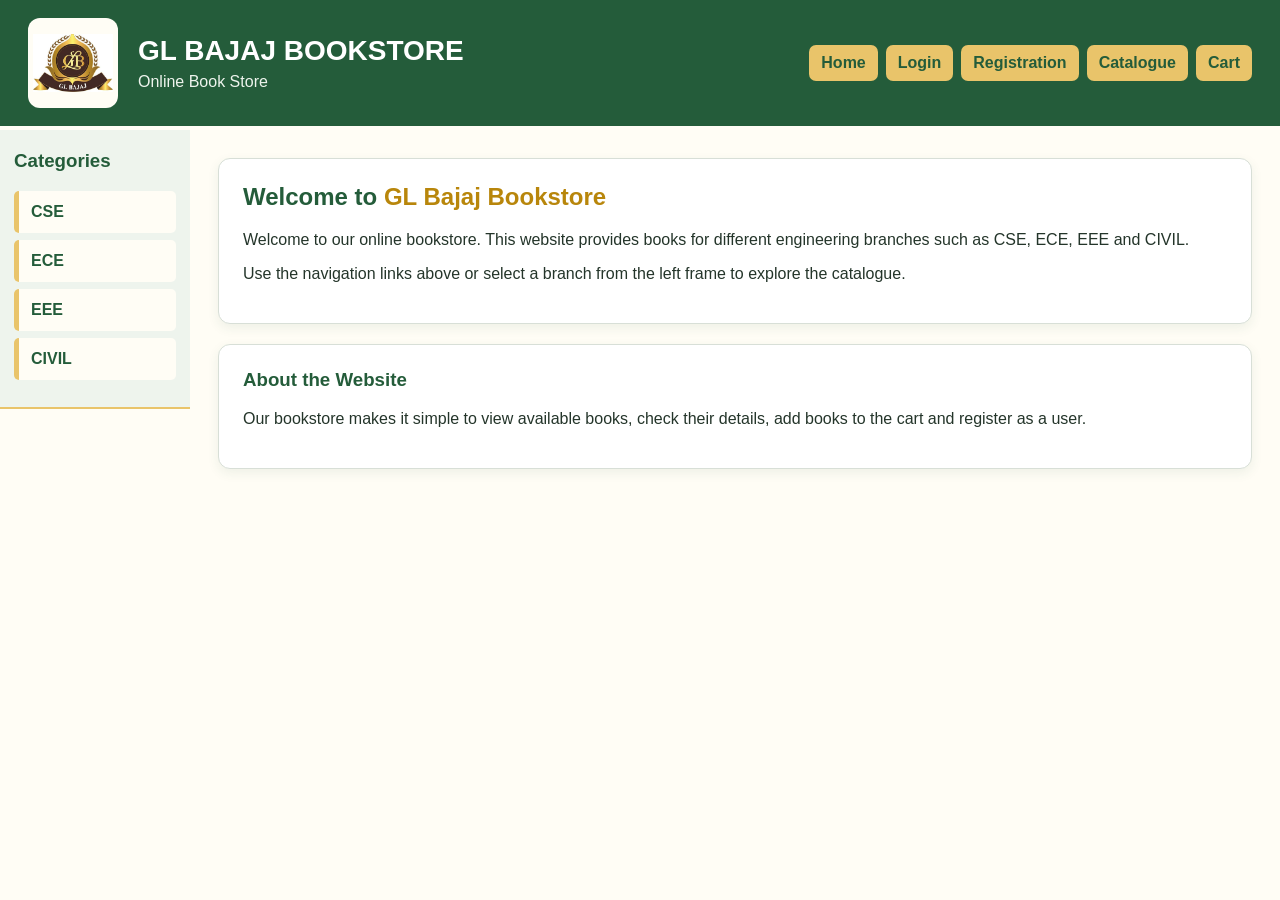
==== index.html @ ddbac5f7 "first commit" ====
<!doctype html>
<html lang="en">
  <head>
    <meta charset="UTF-8" />
    <meta name="viewport" content="width=device-width, initial-scale=1.0" />
    <title>Online Bookstore</title>
    <link rel="stylesheet" href="styles.css" />
  </head>
  <body>
    <iframe
      src="top.html"
      name="topFrame"
      title="Top Frame"
      style="width: 100%; height: 126px; border: 0"
    >
    </iframe>
    <div style="display: grid; grid-template-columns: 190px 1fr">
      <iframe
        src="left.html"
        name="leftFrame"
        title="Left Frame"
        style="width: 100%; height: 100%; min-height: 650px; border: 0"
      ></iframe>
      <iframe
        src="home-content.html"
        name="rightFrame"
        title="Right Frame"
        style="width: 100%; height: 100%; min-height: 650px; border: 0"
      ></iframe>
    </div>
  </body>
</html>
---- styles.css ----
* {
  box-sizing: border-box;
}

body {
  margin: 0;
  font-family: Arial, Helvetica, sans-serif;
  background: #fffdf5;
  color: #24352a;
}

a {
  color: #245c3a;
  text-decoration: none;
}

a:hover {
  color: #b8860b;
}

.page {
  width: 100%;
  min-height: 100vh;
}

.header {
  background: #245c3a;
  color: white;
  padding: 18px 28px;
  display: flex;
  align-items: center;
  gap: 20px;
}

.college-logo {
  width: 90px;
  height: 90px;
  object-fit: contain;
  background: #fffdf5;
  border-radius: 12px;
  padding: 5px;
}

.header h1 {
  margin: 0 0 6px;
  font-size: 28px;
}

.header p {
  margin: 0;
  color: #eef4ed;
}

.top-links {
  margin-left: auto;
  display: flex;
  flex-wrap: wrap;
  gap: 8px;
}

.top-links a {
  color: #245c3a;
  background: #e9c46a;
  padding: 9px 12px;
  border-radius: 7px;
  font-weight: bold;
}

.top-links a:hover {
  background: #fffdf5;
  color: #245c3a;
}

.layout {
  display: grid;
  grid-template-columns: 190px 1fr;
  min-height: calc(100vh - 126px);
}

.sidebar {
  background: #eef4ed;
  border-right: 2px solid #e9c46a;
  padding: 20px 14px;
}

.sidebar h3 {
  color: #245c3a;
  margin-top: 0;
}

.sidebar a {
  display: block;
  padding: 12px;
  margin: 7px 0;
  background: #fffdf5;
  border-left: 5px solid #e9c46a;
  border-radius: 5px;
  font-weight: bold;
}

.sidebar a:hover {
  background: #e9c46a;
}

.content {
  padding: 28px;
}

.card {
  background: white;
  border: 1px solid #d8dfd7;
  border-radius: 12px;
  padding: 24px;
  box-shadow: 0 4px 12px rgba(36, 92, 58, 0.08);
  margin-bottom: 20px;
}

.card h2,
.card h3 {
  color: #245c3a;
  margin-top: 0;
}

.gold {
  color: #b8860b;
}

.btn {
  display: inline-block;
  border: 0;
  background: #245c3a;
  color: white;
  padding: 10px 18px;
  border-radius: 7px;
  cursor: pointer;
  font-weight: bold;
}

.btn:hover {
  background: #b8860b;
}

.form-box {
  max-width: 620px;
  margin: 10px auto;
}

.form-group {
  margin-bottom: 16px;
}

label {
  display: block;
  margin-bottom: 6px;
  font-weight: bold;
  color: #245c3a;
}

input,
select,
textarea {
  width: 100%;
  padding: 10px;
  border: 1px solid #b8c5b9;
  border-radius: 6px;
  font: inherit;
  background: #fffdf5;
}

textarea {
  min-height: 100px;
  resize: vertical;
}

.inline {
  display: flex;
  gap: 18px;
  flex-wrap: wrap;
}

.inline label {
  display: inline-flex;
  align-items: center;
  gap: 6px;
  font-weight: normal;
}

.inline input {
  width: auto;
}

table {
  width: 100%;
  border-collapse: collapse;
  background: white;
}

th {
  background: #245c3a;
  color: white;
}

th,
td {
  border: 1px solid #cbd5cc;
  padding: 12px;
  text-align: center;
}

tr:nth-child(even) {
  background: #eef4ed;
}

.book-cover {
  width: 75px;
  height: 95px;
  margin: auto;
  background: #e9c46a;
  color: #245c3a;
  border: 3px solid #245c3a;
  display: flex;
  align-items: center;
  justify-content: center;
  font-weight: bold;
  border-radius: 5px;
}

.message {
  padding: 12px;
  background: #eef4ed;
  border-left: 5px solid #e9c46a;
  margin-bottom: 18px;
}

.footer {
  text-align: center;
  padding: 14px;
  background: #245c3a;
  color: white;
}

@media (max-width: 800px) {
  .header {
    flex-wrap: wrap;
  }

  .top-links {
    margin-left: 0;
    width: 100%;
  }

  .layout {
    grid-template-columns: 1fr;
  }

  .sidebar {
    border-right: 0;
    border-bottom: 2px solid #e9c46a;
  }
}
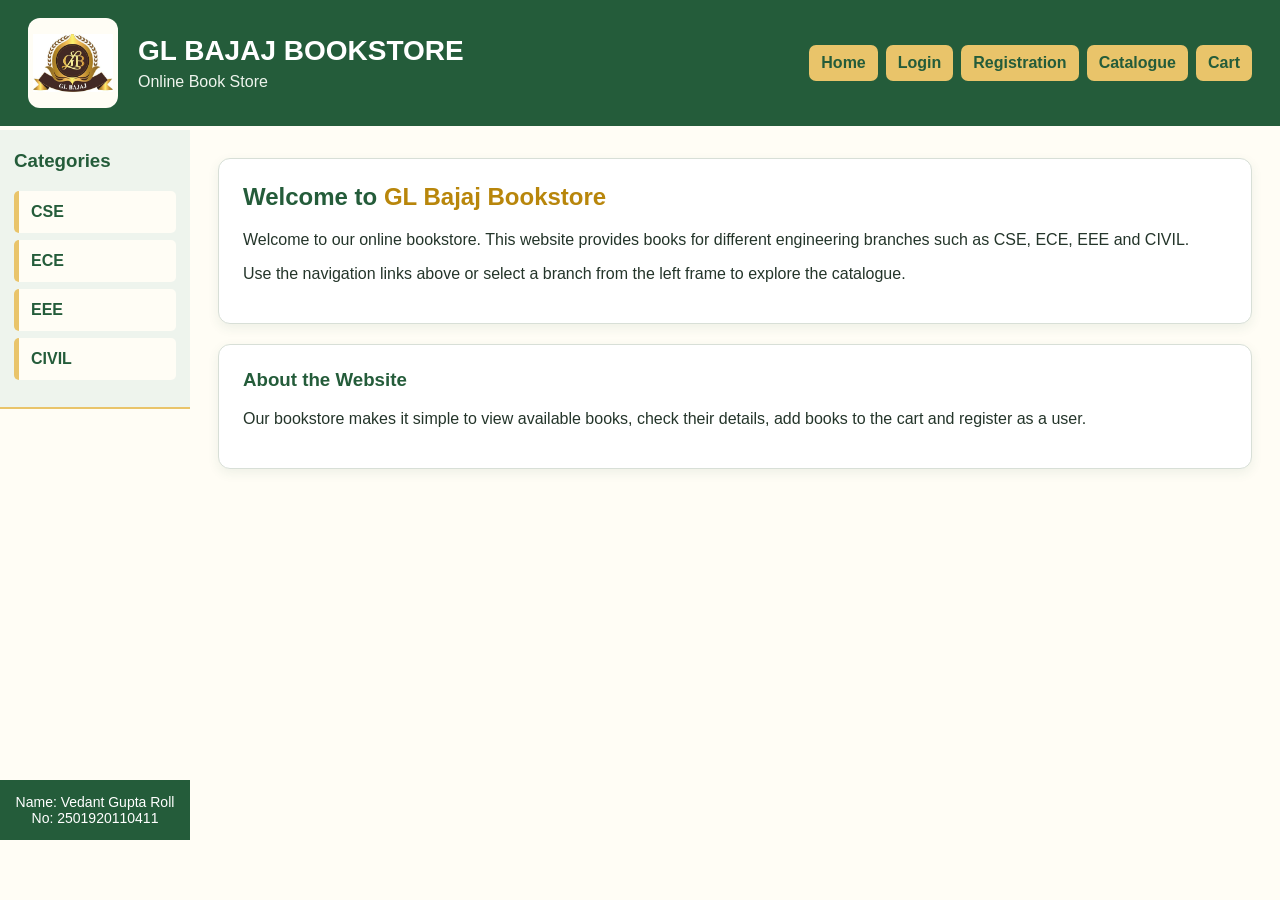
==== commit 4cd9c0d2: "footer added" ====
--- a/index.html
+++ b/index.html
@@ -27,6 +27,9 @@
         title="Right Frame"
         style="width: 100%; height: 100%; min-height: 650px; border: 0"
       ></iframe>
+      <footer class="footer">
+        <p>Name: Vedant Gupta Roll No: 2501920110411</p>
+      </footer>
     </div>
   </body>
 </html>
--- a/styles.css
+++ b/styles.css
@@ -123,6 +123,18 @@
 
 .gold {
   color: #b8860b;
+}
+
+.footer {
+  background: #245c3a;
+  color: white;
+  text-align: center;
+  padding: 10px;
+}
+
+.footer p {
+  margin: 0;
+  font-size: 14px;
 }
 
 .btn {
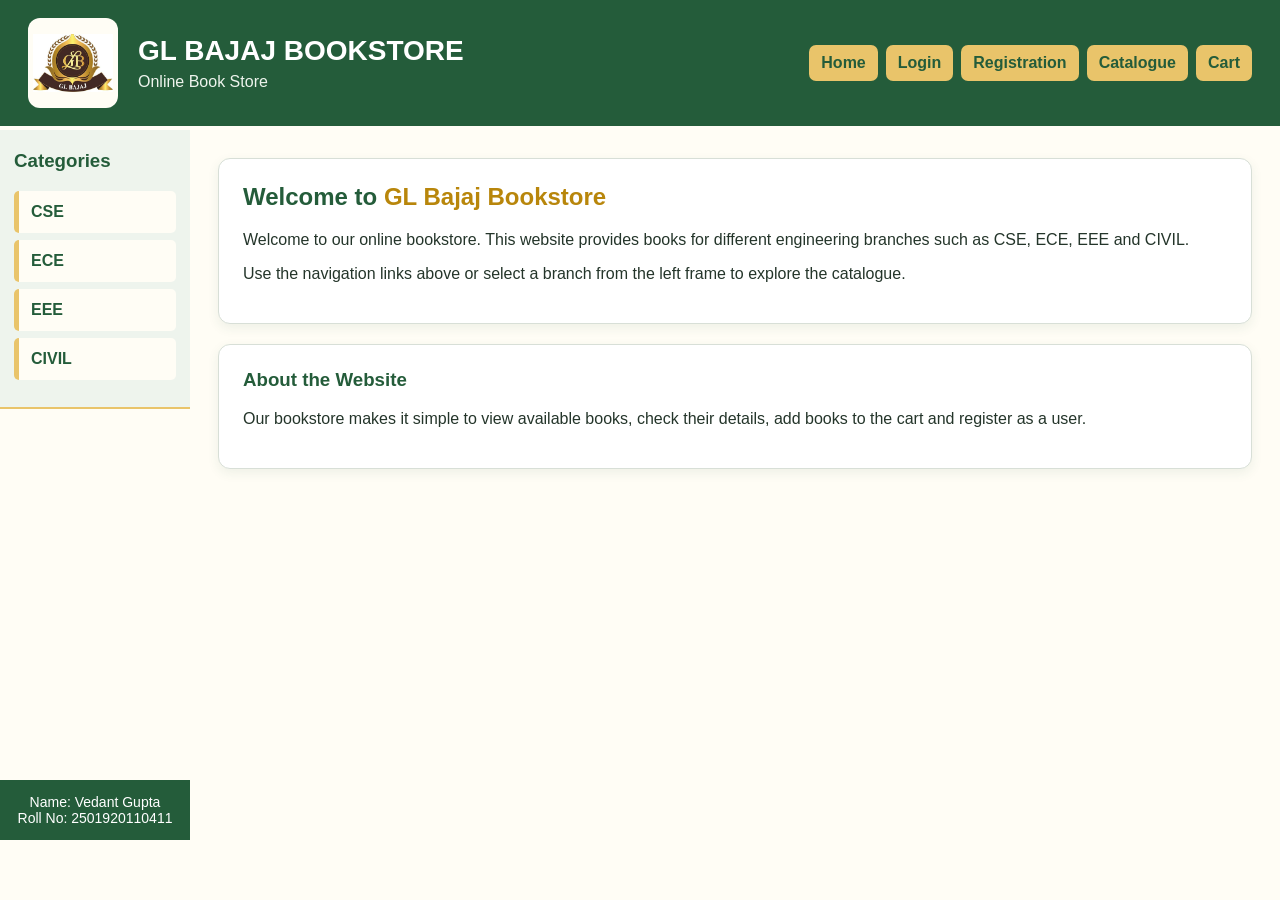
==== commit c224b076: "footer update" ====
--- a/index.html
+++ b/index.html
@@ -28,7 +28,7 @@
         style="width: 100%; height: 100%; min-height: 650px; border: 0"
       ></iframe>
       <footer class="footer">
-        <p>Name: Vedant Gupta Roll No: 2501920110411</p>
+        <p>Name: Vedant Gupta <br />Roll No: 2501920110411</p>
       </footer>
     </div>
   </body>
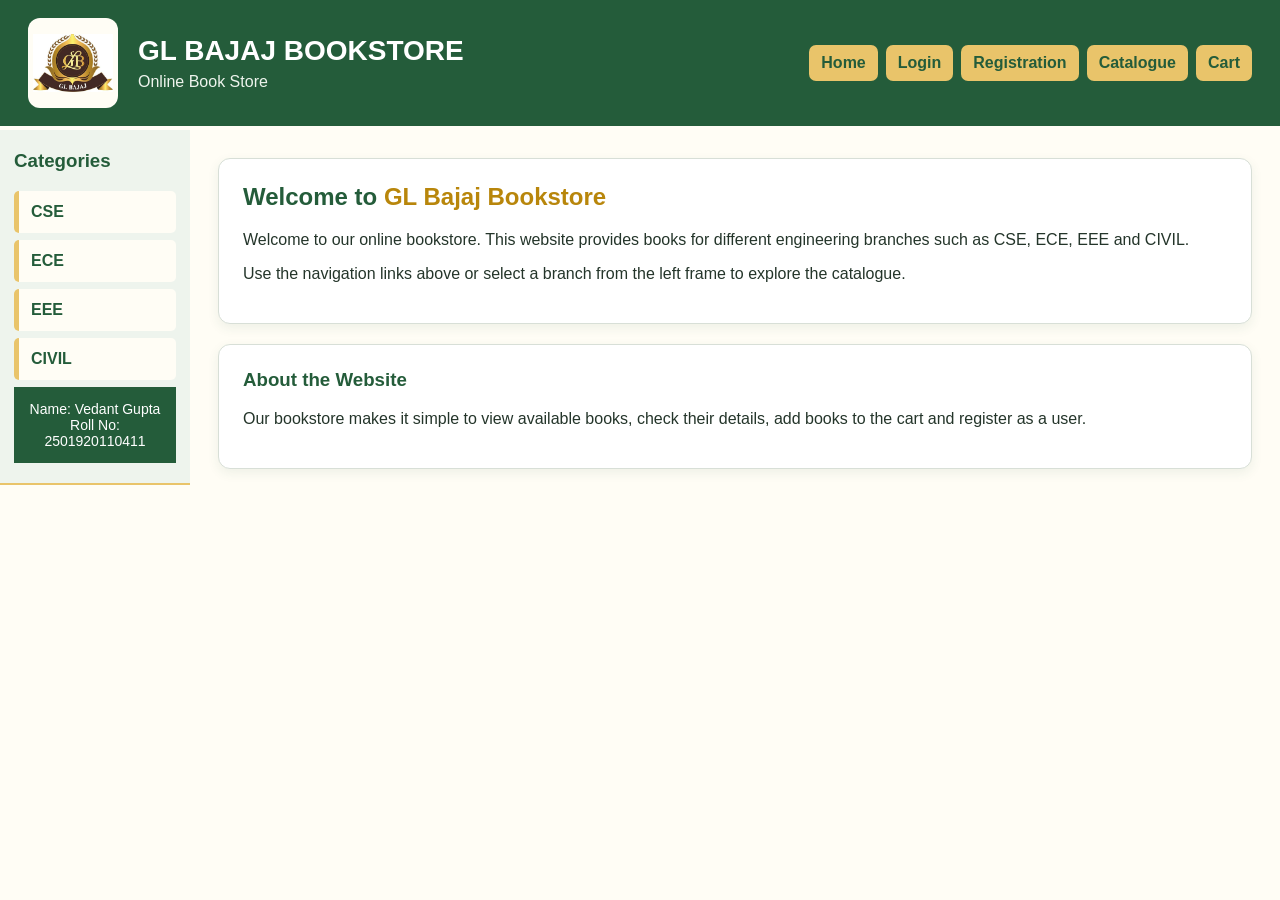
==== commit 60b7a6dd: "changes" ====
--- a/index.html
+++ b/index.html
@@ -27,9 +27,6 @@
         title="Right Frame"
         style="width: 100%; height: 100%; min-height: 650px; border: 0"
       ></iframe>
-      <footer class="footer">
-        <p>Name: Vedant Gupta <br />Roll No: 2501920110411</p>
-      </footer>
     </div>
   </body>
 </html>
